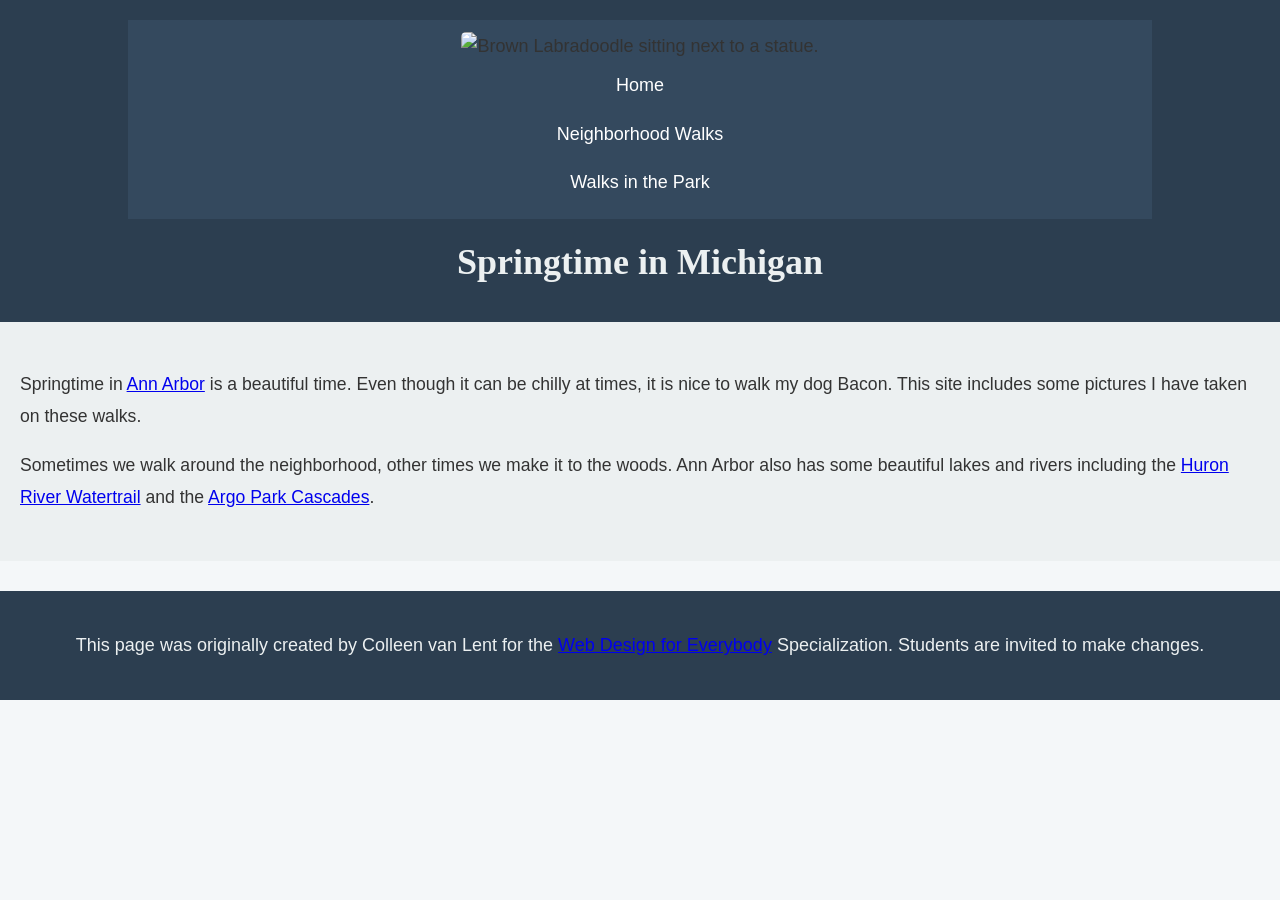
==== index.html @ a6747392 "Add files via upload" ====
<!DOCTYPE html>
<html lang="en">

<head>
  <meta charset="utf-8">
  <meta name="viewport" content="width=device-width">
  <title>Springtime In Michigan</title>
  <link rel="stylesheet" href="style.css">
</head>

<body>
  <a href="#main-content" class="skip-link">Skip to Main Content</a>

  <header>
    <nav>
      <img src="images/BaconGallupPark.jpg" alt="Brown Labradoodle sitting next to a statue.">
      <ul>
        <li><a href="index.html">Home</a></li>
        <li><a href="neighborhood.html">Neighborhood Walks</a></li>
        <li><a href="parks.html">Walks in the Park</a></li>
      </ul>
    </nav>
    
    <h1>Springtime in Michigan</h1>
  </header>

  <main id="main-content">
    <p>Springtime in <a href="https://www.michigan.org/city/ann-arbor">Ann Arbor</a> is a beautiful time. Even though
      it can be chilly at times, it is nice to walk my dog Bacon. This site includes some pictures I have taken on
      these walks. </p>

    <p>Sometimes we walk around the neighborhood, other times we make it to the woods. Ann Arbor also has some
      beautiful lakes and rivers including the <a
        href="https://www.annarbor.org/things-to-do/recreation-outdoors/huron-river/">Huron River Watertrail</a> and
      the <a href="https://www.a2gov.org/departments/Parks-Recreation/parks-places/argo/pages/default.aspx">Argo Park
        Cascades</a>.</p>

    </main>

  <footer>
    <p>This page was originally created by Colleen van Lent for the <a
        href="https://www.coursera.org/specializations/web-design"> Web Design for Everybody</a> Specialization.
      Students are invited to make changes.</p>
  </footer>

</body>

</html>
---- style.css ----
/* style.css - Week 2 Homework - Grid, Flex, and Accessibility */

body {
    font-family: 'Segoe UI', Arial, sans-serif;
    font-size: 18px;
    margin: 0;
    padding: 0;
    background-color: #f4f7f9;
    color: #333333;
    line-height: 1.6;
}

/* --- 步骤 2: Skip to Main Content 样式 --- */
.skip-link {
    position: absolute;
    top: -50px; /* 平时隐藏在屏幕上方 */
    left: 0;
    background: #e74c3c;
    color: white;
    padding: 10px 20px;
    z-index: 100;
    text-decoration: none;
    transition: top 0.3s;
}

.skip-link:focus {
    top: 0; /* 当使用 Tab 键聚焦时显示出来 */
}

header {
    background-color: #2c3e50;
    padding: 20px 0;
    text-align: center;
}

/* --- 步骤 4: 修改 nav 为 inline-block 且宽度约为 80% --- */
nav {
    background-color: #34495e;
    padding: 12px 0;
    display: inline-block;
    width: 80%;
}

/* --- 步骤 5: 使用后代选择器仅样式化 nav 里的图片 --- */
nav img {
    width: 10%;
    border-radius: 5px; /* 稍微圆角 */
}

main {
    background-color: #ecf0f1;
    padding: 30px 20px;
    font-size: 1.1rem;
}

footer {
    background-color: #2c3e50;
    color: #ecf0f1;
    text-align: center;
    padding: 20px 10px;
    margin-top: 30px;
}

/* --- 步骤 3: 注释掉现有的 li 样式 --- */
/* li {
    display: inline-block;
    width: 200px;
    margin: 8px 0;
    text-align: center;
}
*/

h1 {
    text-align: center;
    font-family: 'Georgia', serif;
    color: #ecf0f1;
    margin: 15px 0 10px 0;
}

p {
    line-height: 1.8;
}

/* 导航列表美化 */
nav ul {
    list-style: none;
    padding: 0;
    margin: 0;
}

nav a {
    color: white;
    text-decoration: none;
    padding: 10px 20px;
    display: inline-block;
}

nav a:hover {
    background-color: #e74c3c;
    border-radius: 5px;
}

/* --- 步骤 6 & 8: 设置 grid 类 (两列网格，每列约 40%) --- */
.grid {
    display: grid;
    grid-template-columns: 40% 40%;
    /* 步骤 8: 调整对齐和间距 */
    justify-content: center; /* 水平居中网格 */
    align-items: start;     /* 顶部对齐内容 */
    row-gap: 20px;          /* 行与行之间的间距 */
    column-gap: 5%;         /* 两列之间的间距 */
    margin: 20px 0;
}

/* --- 步骤 7: 使用后代选择器，仅让 grid 里的图片宽度为 100% --- */
.grid img {
    width: 100%;
    margin: 0; /* 清除默认 margin 以保证网格对齐 */
}

/* --- 步骤 9: 设置 flex 类 --- */
.flex {
    display: flex;
    /* 步骤 9: 调整 flex-wrap 和分布方式 */
    flex-wrap: wrap;        /* 允许换行 */
    justify-content: space-around; /* 图片之间均匀分布 */
    align-items: center;
    padding: 20px;
}

/* 样式化 flex 容器里的图片，使其排版美观 */
.flex img {
    width: 300px; /* 或者根据需要设置宽度 */
    height: auto;
    margin: 10px;
}

/* 通用图片圆角样式 */
img {
    border-radius: 8px;
}
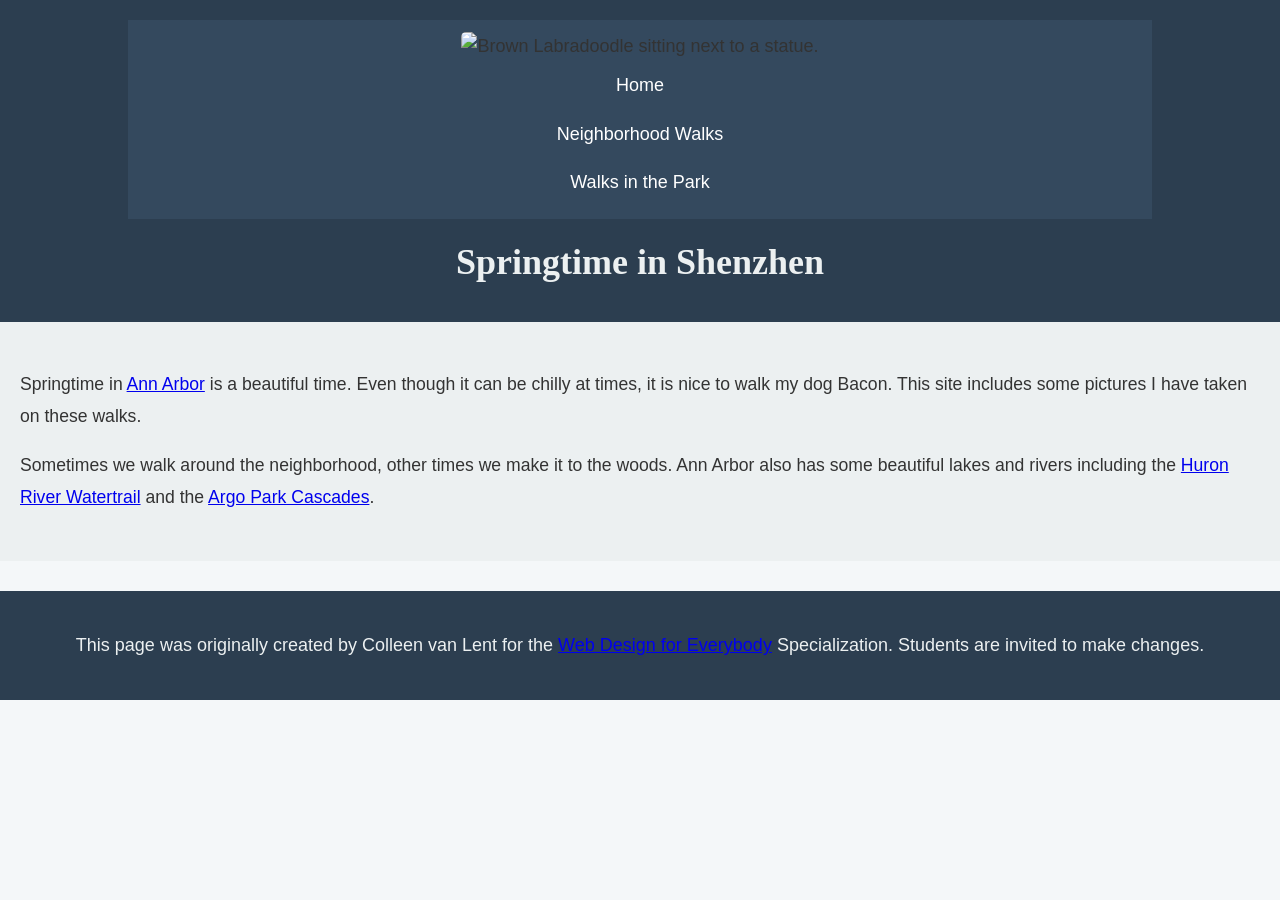
==== commit 67774836: "Update index.html" ====
--- a/index.html
+++ b/index.html
@@ -21,7 +21,7 @@
       </ul>
     </nav>
     
-    <h1>Springtime in Michigan</h1>
+    <h1>Springtime in Shenzhen</h1>
   </header>
 
   <main id="main-content">
@@ -45,4 +45,4 @@
 
 </body>
 
-</html>+</html>
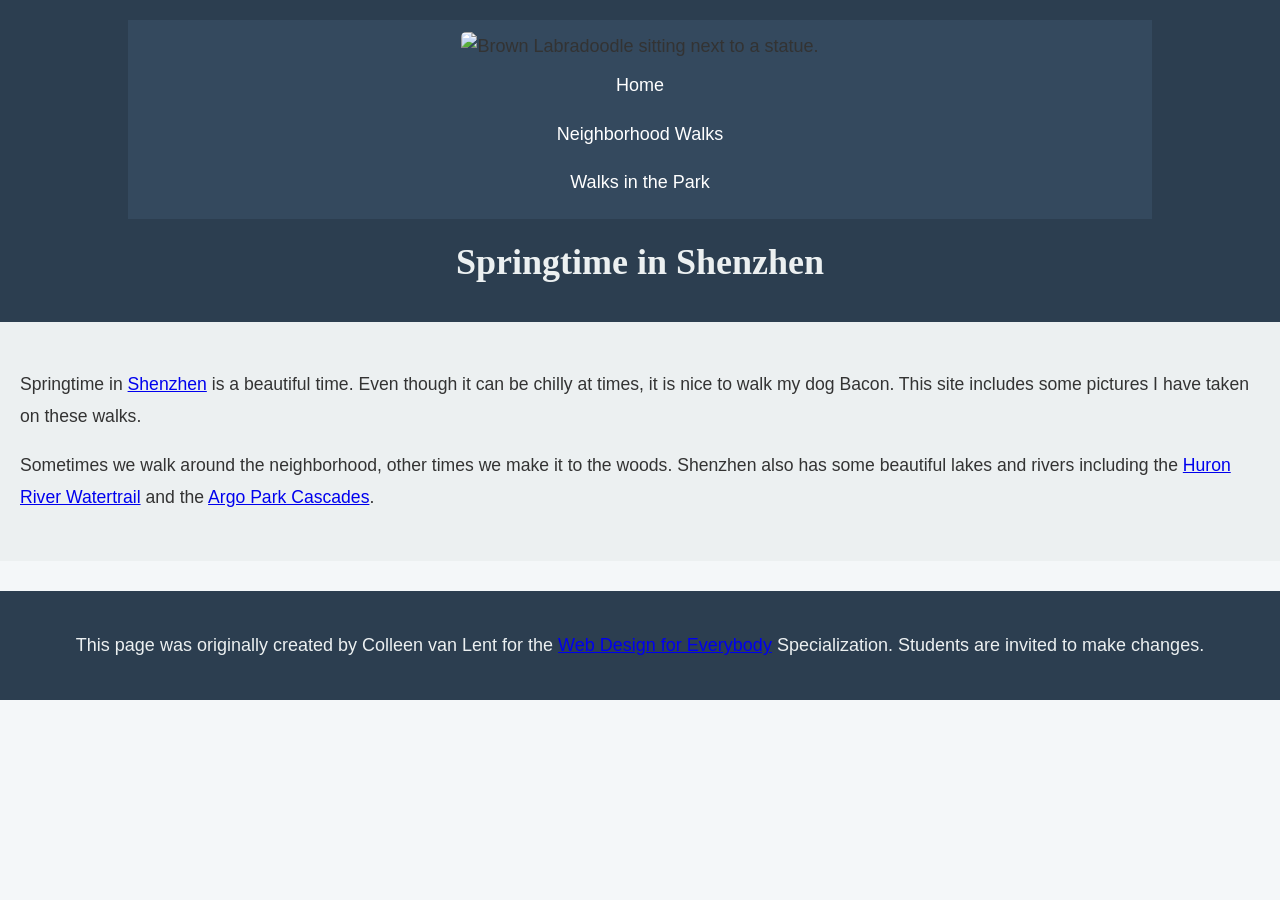
==== commit 4d3ba3f3: "Update index.html" ====
--- a/index.html
+++ b/index.html
@@ -4,7 +4,7 @@
 <head>
   <meta charset="utf-8">
   <meta name="viewport" content="width=device-width">
-  <title>Springtime In Michigan</title>
+  <title>Springtime In Shenzhen</title>
   <link rel="stylesheet" href="style.css">
 </head>
 
@@ -25,14 +25,14 @@
   </header>
 
   <main id="main-content">
-    <p>Springtime in <a href="https://www.michigan.org/city/ann-arbor">Ann Arbor</a> is a beautiful time. Even though
+    <p>Springtime in <a href="https://www.shenzhentour.com/">Shenzhen</a> is a beautiful time. Even though
       it can be chilly at times, it is nice to walk my dog Bacon. This site includes some pictures I have taken on
       these walks. </p>
 
-    <p>Sometimes we walk around the neighborhood, other times we make it to the woods. Ann Arbor also has some
+    <p>Sometimes we walk around the neighborhood, other times we make it to the woods. Shenzhen also has some
       beautiful lakes and rivers including the <a
-        href="https://www.annarbor.org/things-to-do/recreation-outdoors/huron-river/">Huron River Watertrail</a> and
-      the <a href="https://www.a2gov.org/departments/Parks-Recreation/parks-places/argo/pages/default.aspx">Argo Park
+        href="https://www.shenzhentour.com/">Huron River Watertrail</a> and
+      the <a href="https://www.shenzhentour.com/">Argo Park
         Cascades</a>.</p>
 
     </main>
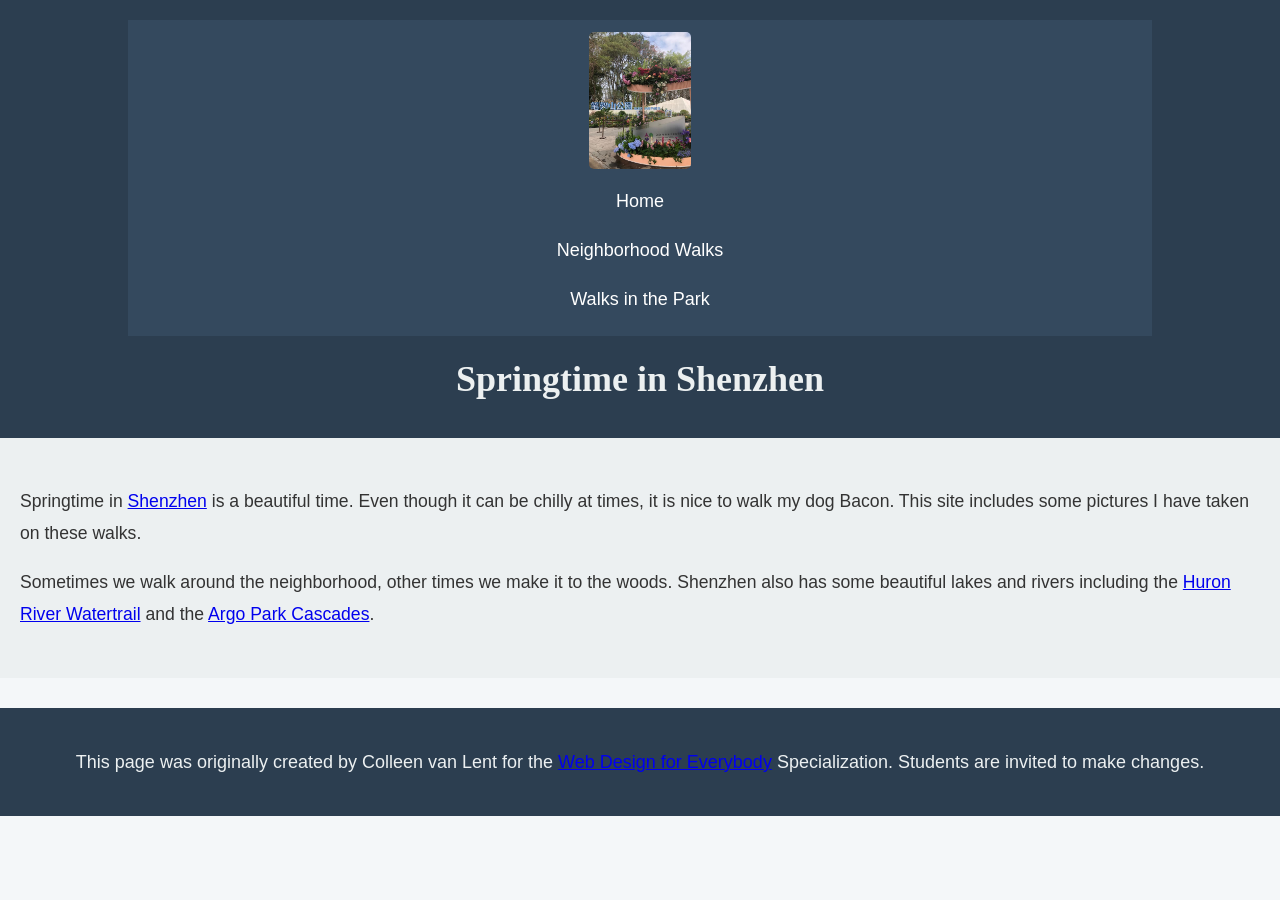
==== commit 5bab54a6: "Update index.html" ====
--- a/index.html
+++ b/index.html
@@ -13,7 +13,7 @@
 
   <header>
     <nav>
-      <img src="images/BaconGallupPark.jpg" alt="Brown Labradoodle sitting next to a statue.">
+      <img src="images/BijiashanPark.jpg" alt="Brown Labradoodle sitting next to a statue.">
       <ul>
         <li><a href="index.html">Home</a></li>
         <li><a href="neighborhood.html">Neighborhood Walks</a></li>
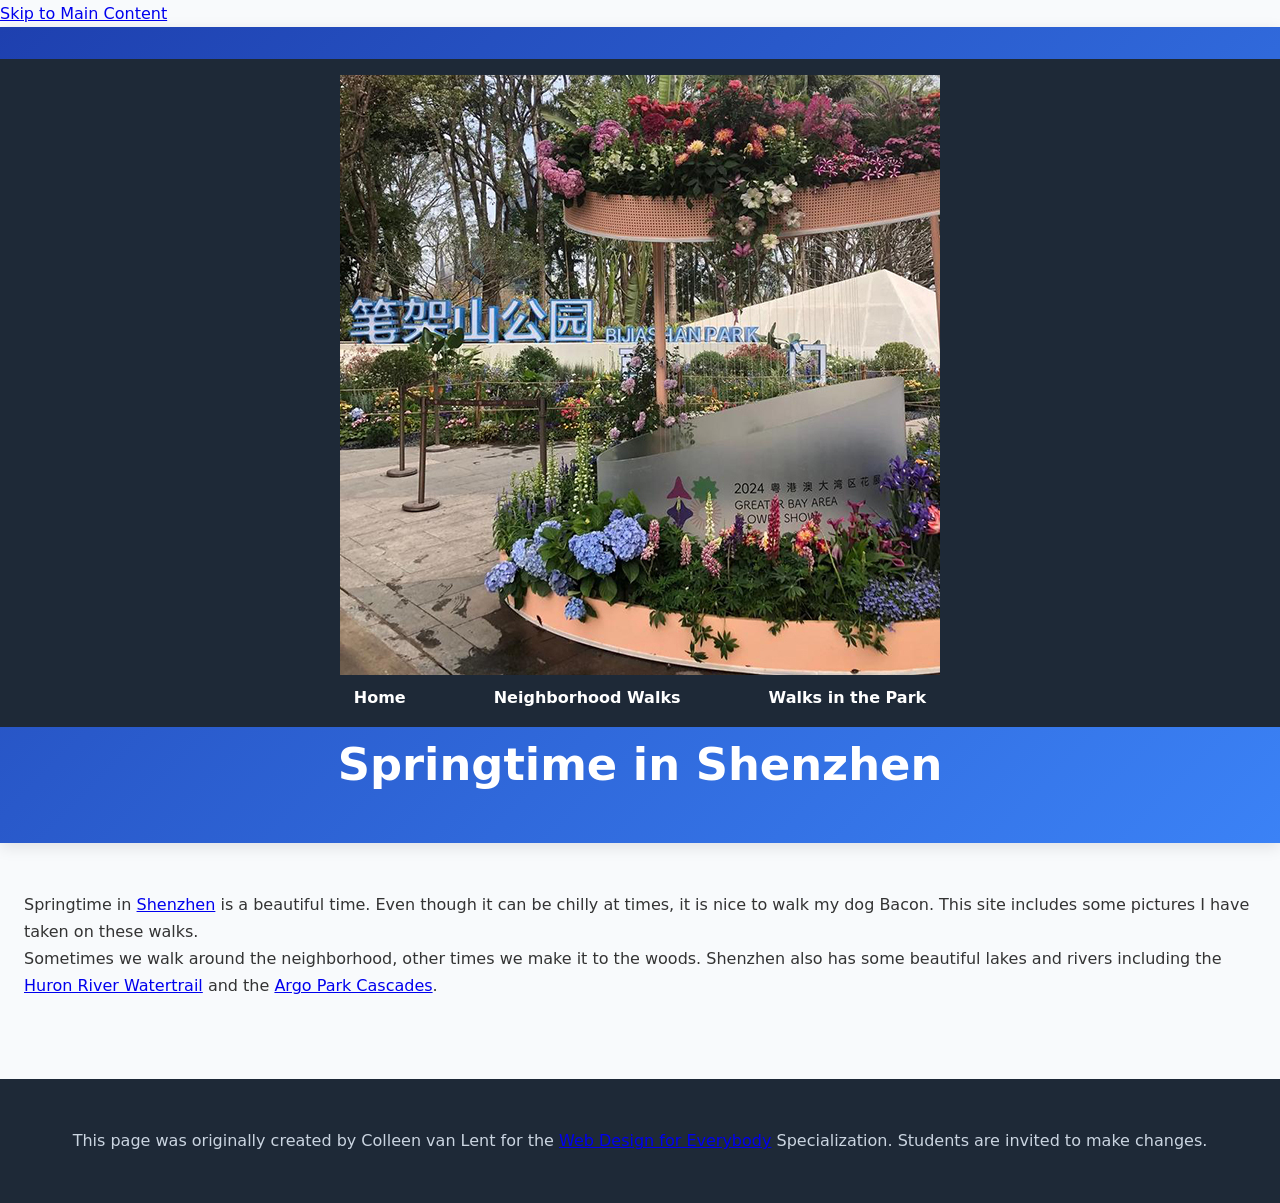
==== commit 8bd98c3c: "Update index.html" ====
--- a/index.html
+++ b/index.html
@@ -2,10 +2,10 @@
 <html lang="en">
 
 <head>
-  <meta charset="utf-8">
-  <meta name="viewport" content="width=device-width">
-  <title>Springtime In Shenzhen</title>
-  <link rel="stylesheet" href="style.css">
+    <meta charset="UTF-8">
+    <meta name="viewport" content="width=device-width, initial-scale=1.0">
+    <title>Sports Park | 运动乐园</title>
+    <link rel="stylesheet" href="style.css">   
 </head>
 
 <body>
--- a/style.css
+++ b/style.css
@@ -1,141 +1,159 @@
-/* style.css - Week 2 Homework - Grid, Flex, and Accessibility */
+/* SportsPark - Modern Responsive Design */
+
+* {
+    margin: 0;
+    padding: 0;
+    box-sizing: border-box;
+}
 
 body {
-    font-family: 'Segoe UI', Arial, sans-serif;
-    font-size: 18px;
-    margin: 0;
-    padding: 0;
-    background-color: #f4f7f9;
-    color: #333333;
-    line-height: 1.6;
+    font-family: 'Segoe UI', system-ui, Arial, sans-serif;
+    line-height: 1.7;
+    color: #333;
+    background-color: #f8fafc;
 }
 
-/* --- 步骤 2: Skip to Main Content 样式 --- */
-.skip-link {
-    position: absolute;
-    top: -50px; /* 平时隐藏在屏幕上方 */
-    left: 0;
-    background: #e74c3c;
+/* Header */
+header {
+    background: linear-gradient(135deg, #1e40af, #3b82f6);
     color: white;
-    padding: 10px 20px;
-    z-index: 100;
-    text-decoration: none;
-    transition: top 0.3s;
+    padding: 2rem 0;
+    text-align: center;
+    box-shadow: 0 4px 15px rgba(0, 0, 0, 0.1);
 }
 
-.skip-link:focus {
-    top: 0; /* 当使用 Tab 键聚焦时显示出来 */
+header h1 {
+    font-size: 2.8rem;
+    margin-bottom: 0.5rem;
 }
 
-header {
-    background-color: #2c3e50;
-    padding: 20px 0;
-    text-align: center;
+header p {
+    font-size: 1.25rem;
+    opacity: 0.95;
 }
 
-/* --- 步骤 4: 修改 nav 为 inline-block 且宽度约为 80% --- */
+/* Navigation */
 nav {
-    background-color: #34495e;
-    padding: 12px 0;
-    display: inline-block;
-    width: 80%;
+    background-color: #1e2937;
+    padding: 1rem 0;
+    position: sticky;
+    top: 0;
+    z-index: 100;
 }
 
-/* --- 步骤 5: 使用后代选择器仅样式化 nav 里的图片 --- */
-nav img {
-    width: 10%;
-    border-radius: 5px; /* 稍微圆角 */
-}
-
-main {
-    background-color: #ecf0f1;
-    padding: 30px 20px;
-    font-size: 1.1rem;
-}
-
-footer {
-    background-color: #2c3e50;
-    color: #ecf0f1;
-    text-align: center;
-    padding: 20px 10px;
-    margin-top: 30px;
-}
-
-/* --- 步骤 3: 注释掉现有的 li 样式 --- */
-/* li {
-    display: inline-block;
-    width: 200px;
-    margin: 8px 0;
-    text-align: center;
-}
-*/
-
-h1 {
-    text-align: center;
-    font-family: 'Georgia', serif;
-    color: #ecf0f1;
-    margin: 15px 0 10px 0;
-}
-
-p {
-    line-height: 1.8;
-}
-
-/* 导航列表美化 */
 nav ul {
+    display: flex;
+    justify-content: center;
+    gap: 2.5rem;
     list-style: none;
-    padding: 0;
-    margin: 0;
+    flex-wrap: wrap;
 }
 
 nav a {
     color: white;
     text-decoration: none;
-    padding: 10px 20px;
-    display: inline-block;
+    font-weight: 600;
+    padding: 0.8rem 1.5rem;
+    border-radius: 8px;
+    transition: all 0.3s ease;
 }
 
 nav a:hover {
-    background-color: #e74c3c;
-    border-radius: 5px;
+    background-color: #3b82f6;
+    transform: translateY(-3px);
 }
 
-/* --- 步骤 6 & 8: 设置 grid 类 (两列网格，每列约 40%) --- */
-.grid {
-    display: grid;
-    grid-template-columns: 40% 40%;
-    /* 步骤 8: 调整对齐和间距 */
-    justify-content: center; /* 水平居中网格 */
-    align-items: start;     /* 顶部对齐内容 */
-    row-gap: 20px;          /* 行与行之间的间距 */
-    column-gap: 5%;         /* 两列之间的间距 */
-    margin: 20px 0;
+/* Main Content */
+main {
+    max-width: 1280px;
+    margin: 3rem auto;
+    padding: 0 1.5rem;
 }
 
-/* --- 步骤 7: 使用后代选择器，仅让 grid 里的图片宽度为 100% --- */
-.grid img {
-    width: 100%;
-    margin: 0; /* 清除默认 margin 以保证网格对齐 */
+/* Hero Section */
+.hero {
+    background: linear-gradient(rgba(0,0,0,0.45), rgba(0,0,0,0.45)), url('images/hero.jpg');
+    background-size: cover;
+    background-position: center;
+    color: white;
+    text-align: center;
+    padding: 7rem 2rem;
+    border-radius: 16px;
+    margin-bottom: 4rem;
 }
 
-/* --- 步骤 9: 设置 flex 类 --- */
-.flex {
-    display: flex;
-    /* 步骤 9: 调整 flex-wrap 和分布方式 */
-    flex-wrap: wrap;        /* 允许换行 */
-    justify-content: space-around; /* 图片之间均匀分布 */
-    align-items: center;
-    padding: 20px;
+.hero h2 {
+    font-size: 2.5rem;
+    margin-bottom: 1rem;
 }
 
-/* 样式化 flex 容器里的图片，使其排版美观 */
-.flex img {
-    width: 300px; /* 或者根据需要设置宽度 */
-    height: auto;
-    margin: 10px;
+/* Cards */
+.card-grid {
+    display: grid;
+    grid-template-columns: repeat(auto-fit, minmax(320px, 1fr));
+    gap: 2rem;
 }
 
-/* 通用图片圆角样式 */
-img {
-    border-radius: 8px;
-}+.card {
+    background: white;
+    border-radius: 16px;
+    overflow: hidden;
+    box-shadow: 0 8px 20px rgba(0, 0, 0, 0.08);
+    transition: all 0.4s ease;
+}
+
+.card:hover {
+    transform: translateY(-12px);
+    box-shadow: 0 20px 30px rgba(0, 0, 0, 0.15);
+}
+
+.card img {
+    width: 100%;
+    height: 240px;
+    object-fit: cover;
+}
+
+.card-content {
+    padding: 1.8rem;
+}
+
+.card h3 {
+    color: #1e40af;
+    margin-bottom: 1rem;
+}
+
+/* Footer */
+footer {
+    background-color: #1e2937;
+    color: #cbd5e1;
+    text-align: center;
+    padding: 3rem 1rem;
+    margin-top: 5rem;
+}
+
+/* Responsive Design */
+@media (max-width: 768px) {
+    header h1 {
+        font-size: 2.2rem;
+    }
+    
+    nav ul {
+        gap: 1rem;
+        flex-direction: column;
+        align-items: center;
+    }
+    
+    .hero {
+        padding: 5rem 1rem;
+    }
+    
+    .card-grid {
+        grid-template-columns: 1fr;
+    }
+}
+
+@media (max-width: 480px) {
+    main {
+        padding: 0 1rem;
+    }
+}
